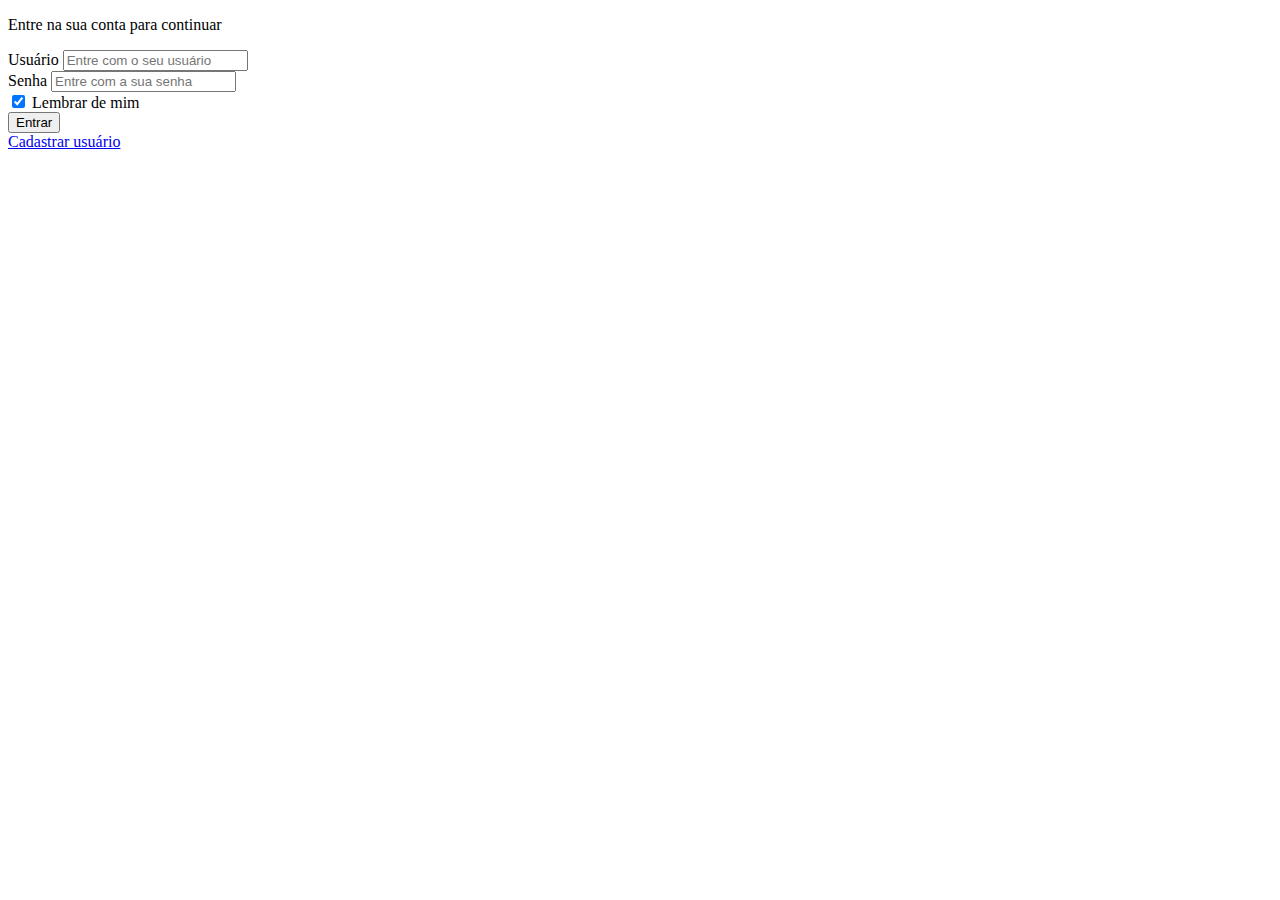
==== templates/auth/signin.html @ c5424506 "Auth SigIn" ====
<!DOCTYPE html>
<html lang="en">

<head>
	<meta charset="utf-8">
	<meta http-equiv="X-UA-Compatible" content="IE=edge">
	<meta name="viewport" content="width=device-width, initial-scale=1, shrink-to-fit=no">
	<meta name="description" content="Responsive Bootstrap 5 Admin &amp; Dashboard Template">
	<meta name="author" content="Bootlab">

	<title>Sign In</title>

	<link rel="canonical" href="https://appstack.bootlab.io/pages-sign-in.html" />
	<link rel="shortcut icon" href="img/favicon.ico">

	<link href="https://fonts.googleapis.com/css2?family=Poppins:wght@300;400;500&display=swap" rel="stylesheet">

	<link href="{{ url_for('static', filename='css/light.css') }}" rel="stylesheet">

</head>
<!--
  HOW TO USE:
  data-theme: default (default), dark, light
  data-layout: fluid (default), boxed
  data-sidebar-position: left (default), right
  data-sidebar-behavior: sticky (default), fixed, compact
-->

<body data-theme="default" data-layout="fluid" data-sidebar-position="left" data-sidebar-behavior="sticky">
	<div class="main d-flex justify-content-center w-100">
		<main class="content d-flex p-0">
			<div class="container d-flex flex-column">
				<div class="row h-100">
					<div class="col-sm-10 col-md-8 col-lg-6 mx-auto d-table h-100">
						<div class="d-table-cell align-middle">

							<div class="text-center mt-4">
								<p class="lead">
									Entre na sua conta para continuar
								</p>
							</div>

							<div class="card">
								<div class="card-body">
									<div class="m-sm-4">
										<form>
											<div class="mb-3">
												<label class="form-label">Usuário</label>
												<input class="form-control form-control-lg" type="text" name="usuario"
													placeholder="Entre com o seu usuário" />
											</div>
											<div class="mb-3">
												<label class="form-label">Senha</label>
												<input class="form-control form-control-lg" type="password"
													name="senha" placeholder="Entre com a sua senha" />
												<!-- <small>
													<a href="pages-reset-password.html">Esqueceu a senha?</a>
												</small> -->
											</div>
											<div>
												<div class="form-check align-items-center">
													<input id="rememberme" type="checkbox"
														class="form-check-input" value="remember-me" name="remember-me"
														checked>
													<label class="form-check-label text-small"
														for="rememberme">Lembrar de mim</label>
												</div>
											</div>
											<div class="text-center mt-3">
												<button type="submit" class="btn btn-lg btn-primary">Entrar</button>
												<br>
											</div>
										</form>
									</div>
									<div class="d-grid gap-2 d-md-flex justify-content-md-end">
										<a href="/signup" class="btn btn-lg btn-link">Cadastrar usuário</a>
									</div>
								</div>
							</div>

						</div>
					</div>
				</div>
			</div>
		</main>
	</div>

	<script src="js/app.js"></script>

</body>

</html>
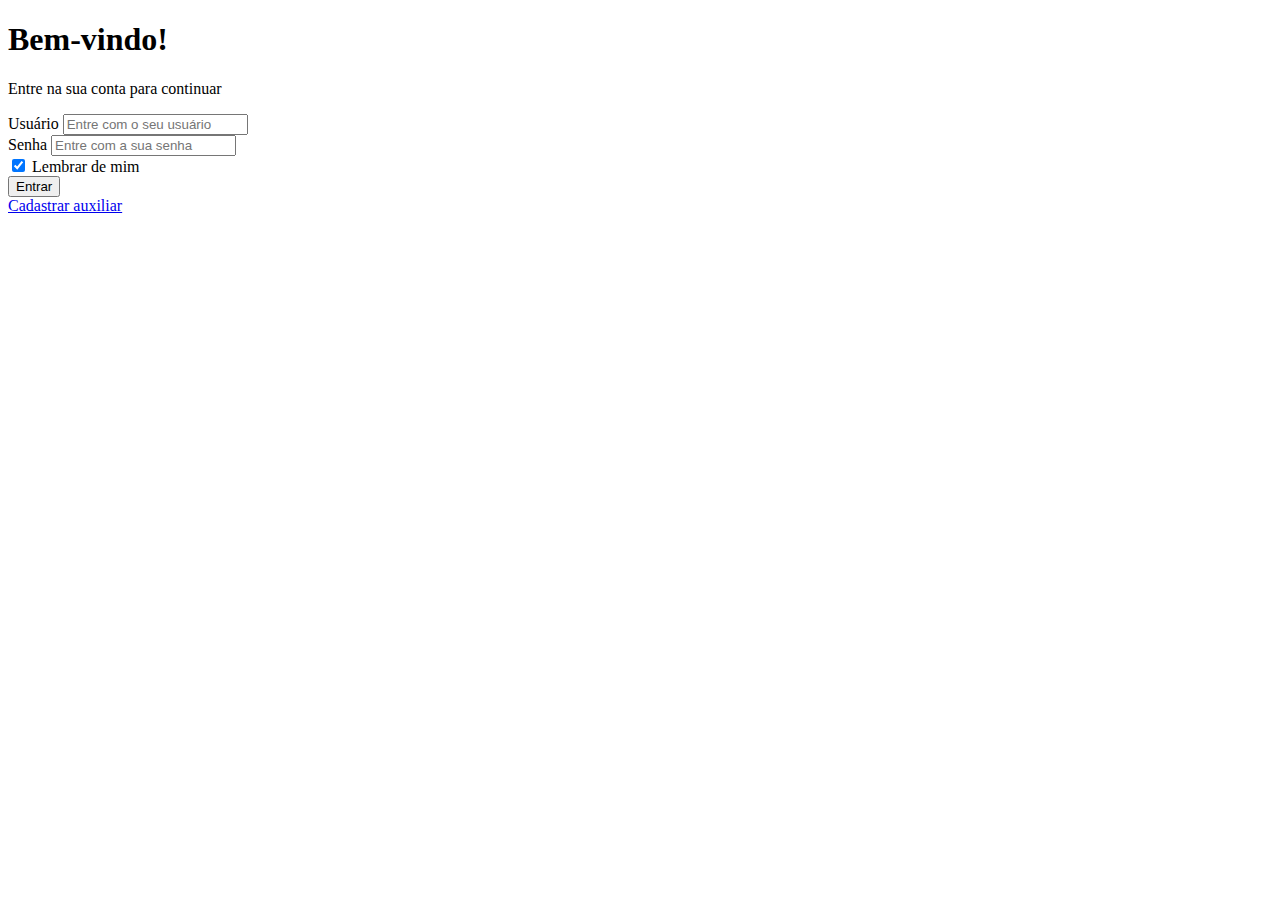
==== commit d13ab808: "Sign Up" ====
--- a/templates/auth/signin.html
+++ b/templates/auth/signin.html
@@ -8,7 +8,7 @@
 	<meta name="description" content="Responsive Bootstrap 5 Admin &amp; Dashboard Template">
 	<meta name="author" content="Bootlab">
 
-	<title>Sign In</title>
+	<title>/signin</title>
 
 	<link rel="canonical" href="https://appstack.bootlab.io/pages-sign-in.html" />
 	<link rel="shortcut icon" href="img/favicon.ico">
@@ -35,6 +35,7 @@
 						<div class="d-table-cell align-middle">
 
 							<div class="text-center mt-4">
+								<h1 class="h2">Bem-vindo!</h1>
 								<p class="lead">
 									Entre na sua conta para continuar
 								</p>
@@ -73,7 +74,7 @@
 										</form>
 									</div>
 									<div class="d-grid gap-2 d-md-flex justify-content-md-end">
-										<a href="/signup" class="btn btn-lg btn-link">Cadastrar usuário</a>
+										<a href="/signup" class="btn btn-lg btn-link">Cadastrar auxiliar</a>
 									</div>
 								</div>
 							</div>
